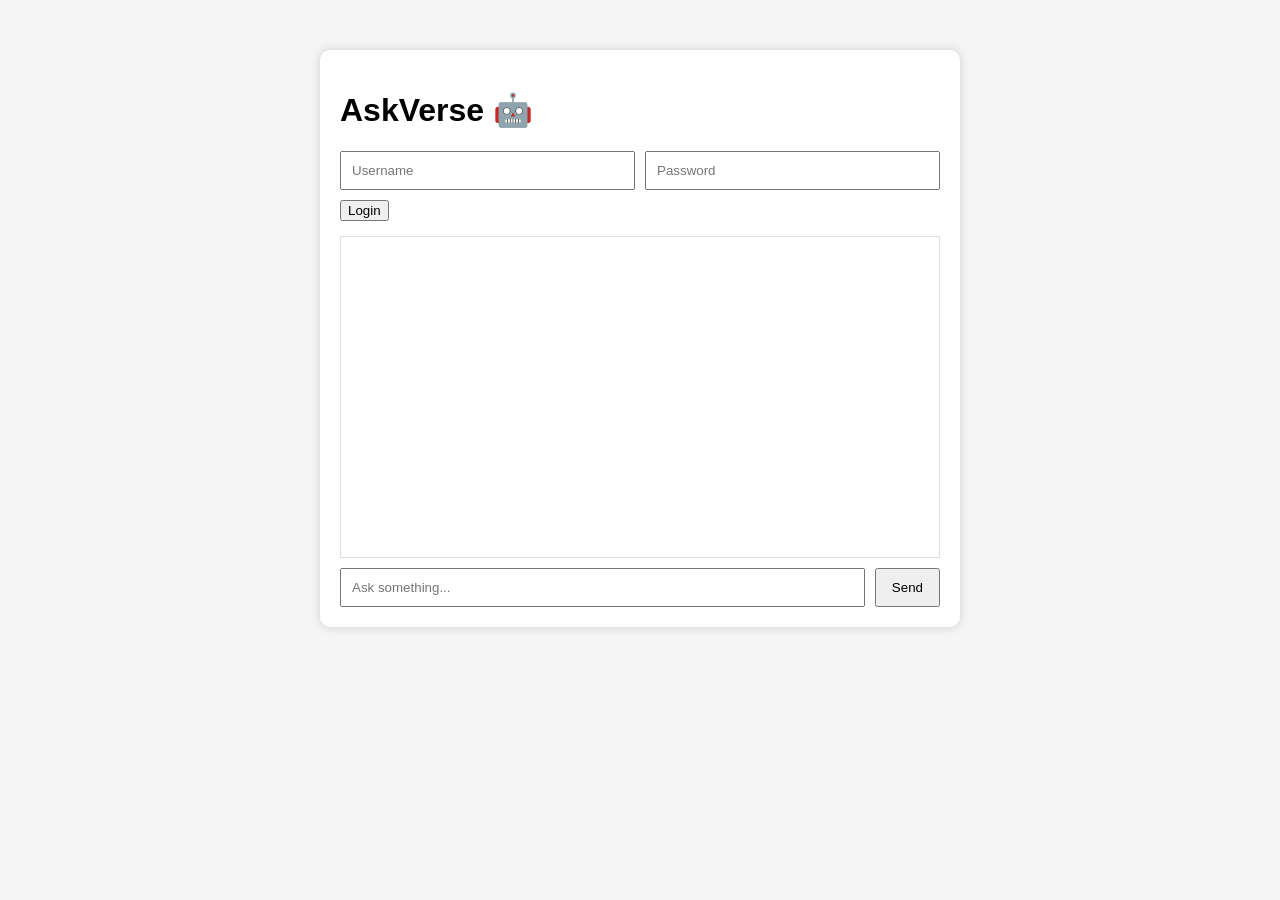
==== index.html @ dbf8ebc6 "Add files via upload" ====
<!DOCTYPE html>
<html lang="en">
<head>
  <meta charset="UTF-8" />
  <meta name="viewport" content="width=device-width, initial-scale=1.0"/>
  <title>AskVerse Chatbot</title>
  <link rel="stylesheet" href="style.css"/>
</head>
<body>
  <div class="chat-container">
    <h1>AskVerse 🤖</h1>
    <div class="login-form">
      <input type="text" id="username" placeholder="Username" />
      <input type="password" id="password" placeholder="Password" />
      <button onclick="login()">Login</button>
    </div>
    <div class="chat-box" id="chatBox"></div>
    <div class="chat-input">
      <input type="text" id="userInput" placeholder="Ask something..." />
      <button onclick="sendMessage()">Send</button>
    </div>
  </div>
  <script src="script.js"></script>
</body>
</html>
---- style.css ----
body {
  font-family: Arial, sans-serif;
  background: #f5f5f5;
  margin: 0;
  padding: 0;
}

.chat-container {
  max-width: 600px;
  margin: 50px auto;
  background: white;
  padding: 20px;
  box-shadow: 0 0 10px #ccc;
  border-radius: 10px;
}

.chat-box {
  height: 300px;
  overflow-y: auto;
  border: 1px solid #ddd;
  padding: 10px;
  margin-bottom: 10px;
}

.chat-msg {
  margin: 5px 0;
  padding: 10px;
  border-radius: 8px;
}

.user {
  background: #d1e7dd;
  align-self: flex-end;
}

.bot {
  background: #f8d7da;
  align-self: flex-start;
}

.chat-input {
  display: flex;
  gap: 10px;
}

.chat-input input {
  flex-grow: 1;
  padding: 10px;
}

.chat-input button {
  padding: 10px 15px;
}

.login-form {
  margin-bottom: 15px;
  display: flex;
  gap: 10px;
  flex-wrap: wrap;
}

.login-form input {
  flex: 1 1 45%;
  padding: 10px;
}
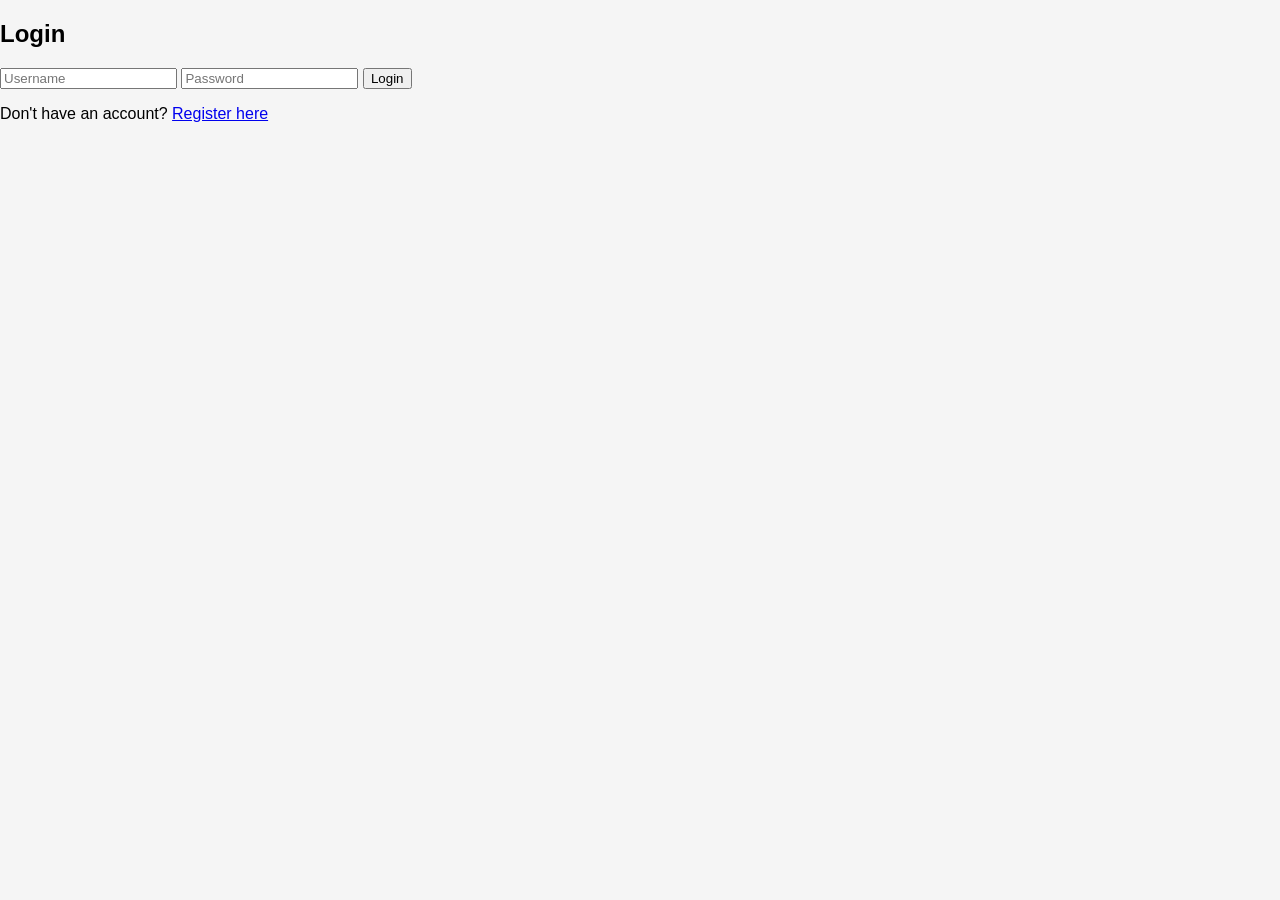
==== commit b635ca11: "Update index.html" ====
--- a/index.html
+++ b/index.html
@@ -1,25 +1,21 @@
 <!DOCTYPE html>
 <html lang="en">
 <head>
-  <meta charset="UTF-8" />
-  <meta name="viewport" content="width=device-width, initial-scale=1.0"/>
-  <title>AskVerse Chatbot</title>
-  <link rel="stylesheet" href="style.css"/>
+  <meta charset="UTF-8">
+  <title>AskVerse Login</title>
+  <link rel="stylesheet" href="style.css">
 </head>
 <body>
-  <div class="chat-container">
-    <h1>AskVerse 🤖</h1>
-    <div class="login-form">
-      <input type="text" id="username" placeholder="Username" />
-      <input type="password" id="password" placeholder="Password" />
-      <button onclick="login()">Login</button>
-    </div>
-    <div class="chat-box" id="chatBox"></div>
-    <div class="chat-input">
-      <input type="text" id="userInput" placeholder="Ask something..." />
-      <button onclick="sendMessage()">Send</button>
-    </div>
+  <div class="form-container">
+    <h2>Login</h2>
+    <form id="login-form">
+      <input type="text" id="login-username" placeholder="Username" required>
+      <input type="password" id="login-password" placeholder="Password" required>
+      <button type="submit">Login</button>
+    </form>
+    <p>Don't have an account? <a href="register.html">Register here</a></p>
   </div>
+
   <script src="script.js"></script>
 </body>
 </html>
